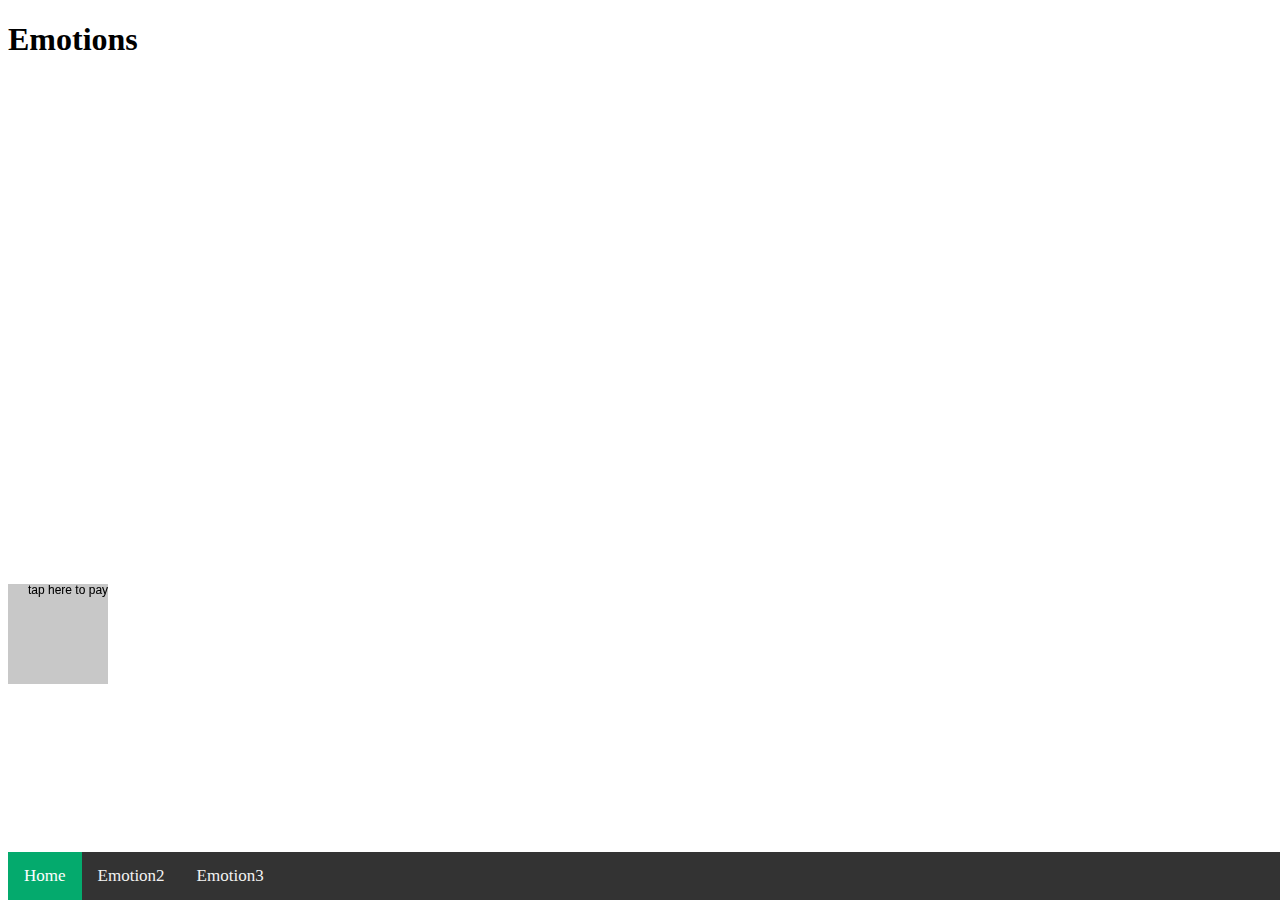
==== emotions2.html @ 10f43dc5 "adding more emotions" ====
<!DOCTYPE html>
<html lang="en" dir="ltr">
  <head>
    <meta charset="utf-8">
    <title>Project2</title>
    <script src="p5.js"></script>
    <script src="p5.sound.min.js"></script>
    <script src="sketch.js"></script>

     <link rel="stylesheet" href="style.css">
     <script src="https://code.createjs.com/1.0.0/createjs.min.js"></script>
     <!--example from https://createjs.com/tutorials/Mouse%20Interaction/ dran and drop-->
     <script src="https://code.createjs.com/easeljs-0.8.2.min.js"></script>

     	<script type="text/javascript">

       	var stage, output;
    var mouseTarget;	// the display object currently under the mouse, or being dragged
    var dragStarted;	// indicates whether we are currently in a drag operation
    var offset;
    var update = true;

    function init() {
    //	examples.showDistractor();
    	// create stage and point it to the canvas:
    	canvas = document.getElementById("demoCanvas");
    	stage = new createjs.Stage(canvas);

    	// enable touch interactions if supported on the current device:
    	createjs.Touch.enable(stage);

    	// enabled mouse over / out events
    	stage.enableMouseOver(10);
    	stage.mouseMoveOutside = true; // keep tracking the mouse even when it leaves the canvas

    	// load the source image:
    	var image = new Image();
    	image.src = "asset/yellow-posion.png";
    	image.onload = handleImageLoad;
    }

    function stop() {
    	createjs.Ticker.removeEventListener("tick", tick);
    }

    function handleImageLoad(event) {
    	var image = event.target;
    	var bitmap;
    	var container = new createjs.Container();
    	stage.addChild(container);

    	// create and populate the screen with random daisies:
    	for (var i = 0; i < 20; i++) {
    		bitmap = new createjs.Bitmap(image);
    		container.addChild(bitmap);
    		bitmap.x = canvas.width * Math.random() | 0;
    		bitmap.y = canvas.height * Math.random() | 0;
    		bitmap.rotation = 360 * Math.random() | 0;
    		bitmap.regX = bitmap.image.width / 2 | 0;
    		bitmap.regY = bitmap.image.height / 2 | 0;
            bitmap.scale = bitmap.originalScale = Math.random() * 0.4 + 0.6;
            bitmap.name = "bmp_" + i;
    		bitmap.cursor = "pointer";

    		// using "on" binds the listener to the scope of the currentTarget by default
    		// in this case that means it executes in the scope of the button.
    		bitmap.on("mousedown", function (evt) {
    			this.parent.addChild(this);
    			this.offset = {x: this.x - evt.stageX, y: this.y - evt.stageY};
    		});

    		// the pressmove event is dispatched when the mouse moves after a mousedown on the target until the mouse is released.
    		bitmap.on("pressmove", function (evt) {
    			this.x = evt.stageX + this.offset.x;
    			this.y = evt.stageY + this.offset.y;
    			// indicate that the stage should be updated on the next tick:
    			update = true;
    		});

    		bitmap.on("rollover", function (evt) {
    			this.scale = this.originalScale * 1.2;
    			update = true;
    		});

    		bitmap.on("rollout", function (evt) {
    			this.scale = this.originalScale;
    			update = true;
    		});

    	}

    //examples.hideDistractor();
    	createjs.Ticker.addEventListener("tick", tick);
    }

    function tick(event) {
    	// this set makes it so the stage only re-renders when an event handler indicates a change has happened.
    	if (update) {
    		update = false; // only update once
    		stage.update(event);
    	}
    }


</script>
  </head>
  <body onload="init();">
<h1>Emotions </h1>


 <canvas id="demoCanvas" width="2000" height="500"></canvas>

 <div class="navbar">
  <a href="index.html" class="active">Home</a>
  <a href="emotions2.html">Emotion2</a>
  <a href="emotions3.html">Emotion3</a>
</div>




  </body>
</html>
---- style.css ----
.navbar {
  overflow: hidden;
  background-color: #333;
  position: fixed;
  bottom: 0;
  width: 100%;
}

.navbar a {
  float: left;
  display: block;
  color: #f2f2f2;
  text-align: center;
  padding: 14px 16px;
  text-decoration: none;
  font-size: 17px;
}

.navbar a:hover {
  background: #f1f1f1;
  color: black;
}

.navbar a.active {
  background-color: #04AA6D;
  color: white;
}

.main {
  padding: 16px;
  margin-bottom: 30px;
}
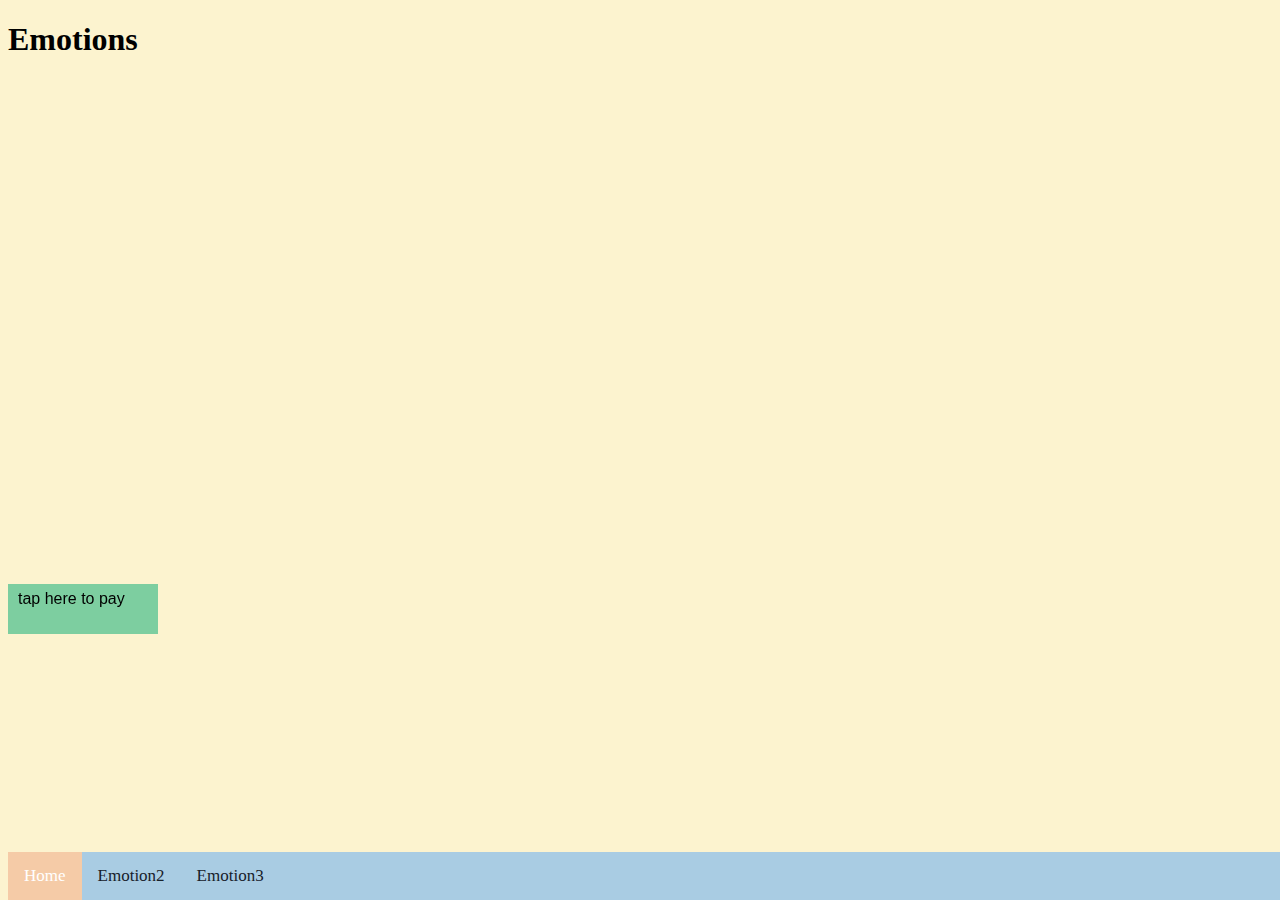
==== commit 7a438aa8: "added css to html and be able to have it more creative" ====
--- a/emotions2.html
+++ b/emotions2.html
@@ -8,6 +8,7 @@
     <script src="sketch.js"></script>
 
      <link rel="stylesheet" href="style.css">
+     <link rel="stylesheet" href="style2.css">
      <script src="https://code.createjs.com/1.0.0/createjs.min.js"></script>
      <!--example from https://createjs.com/tutorials/Mouse%20Interaction/ dran and drop-->
      <script src="https://code.createjs.com/easeljs-0.8.2.min.js"></script>
--- a/style.css
+++ b/style.css
@@ -1,6 +1,6 @@
 .navbar {
   overflow: hidden;
-  background-color: #333;
+  background-color: #A9CCE3 ;
   position: fixed;
   bottom: 0;
   width: 100%;
@@ -9,7 +9,7 @@
 .navbar a {
   float: left;
   display: block;
-  color: #f2f2f2;
+  color:#17202A;
   text-align: center;
   padding: 14px 16px;
   text-decoration: none;
@@ -22,7 +22,7 @@
 }
 
 .navbar a.active {
-  background-color: #04AA6D;
+  background-color:#F5CBA7 ;
   color: white;
 }
 
--- a/style2.css
+++ b/style2.css
@@ -0,0 +1,3 @@
+body{
+  background-color: #FCF3CF;
+}
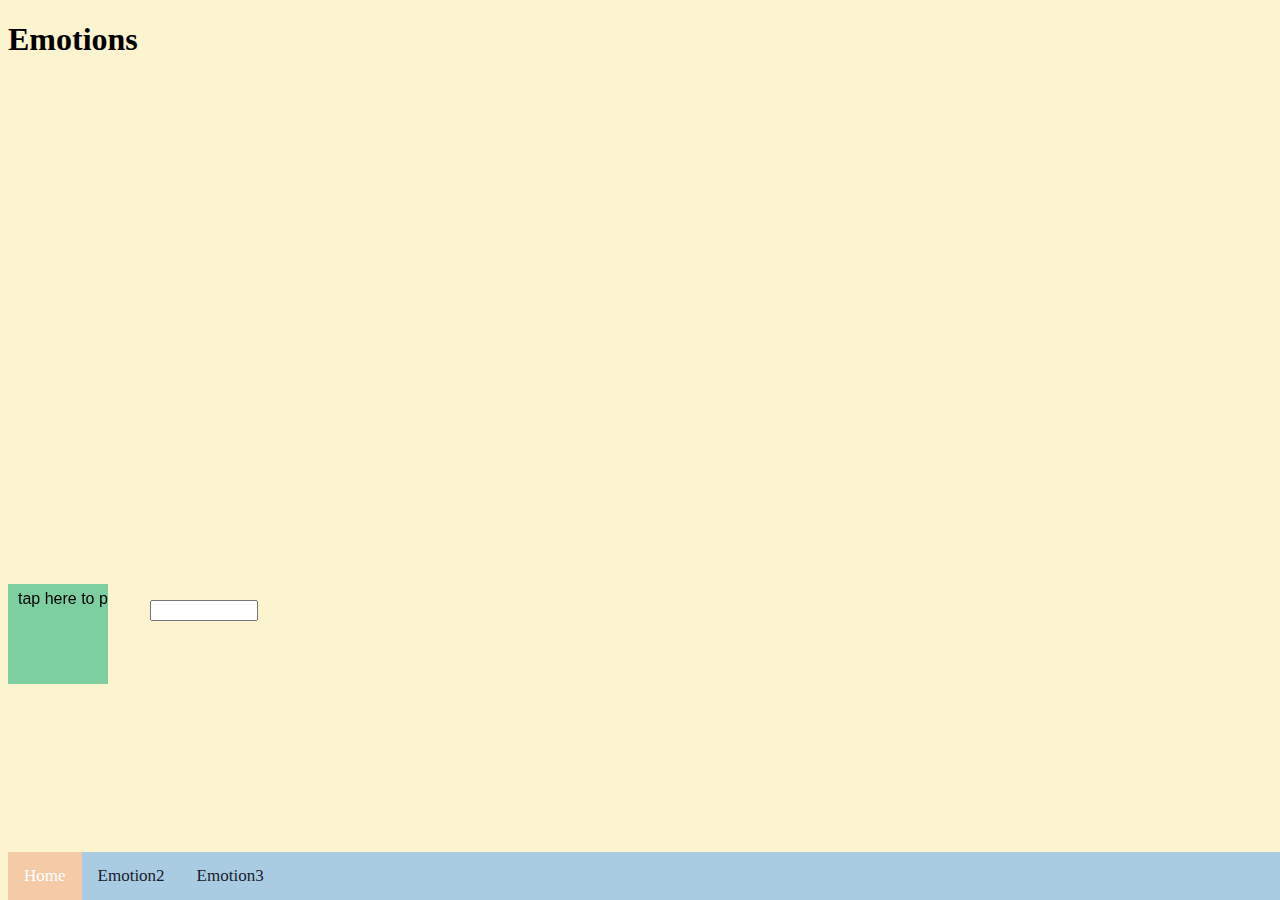
==== commit a0a8da10: "added p5.play" ====
--- a/emotions2.html
+++ b/emotions2.html
@@ -12,7 +12,7 @@
      <script src="https://code.createjs.com/1.0.0/createjs.min.js"></script>
      <!--example from https://createjs.com/tutorials/Mouse%20Interaction/ dran and drop-->
      <script src="https://code.createjs.com/easeljs-0.8.2.min.js"></script>
-
+<script src="p5.play.js" type="text/javascript"></script>
      	<script type="text/javascript">
 
        	var stage, output;
